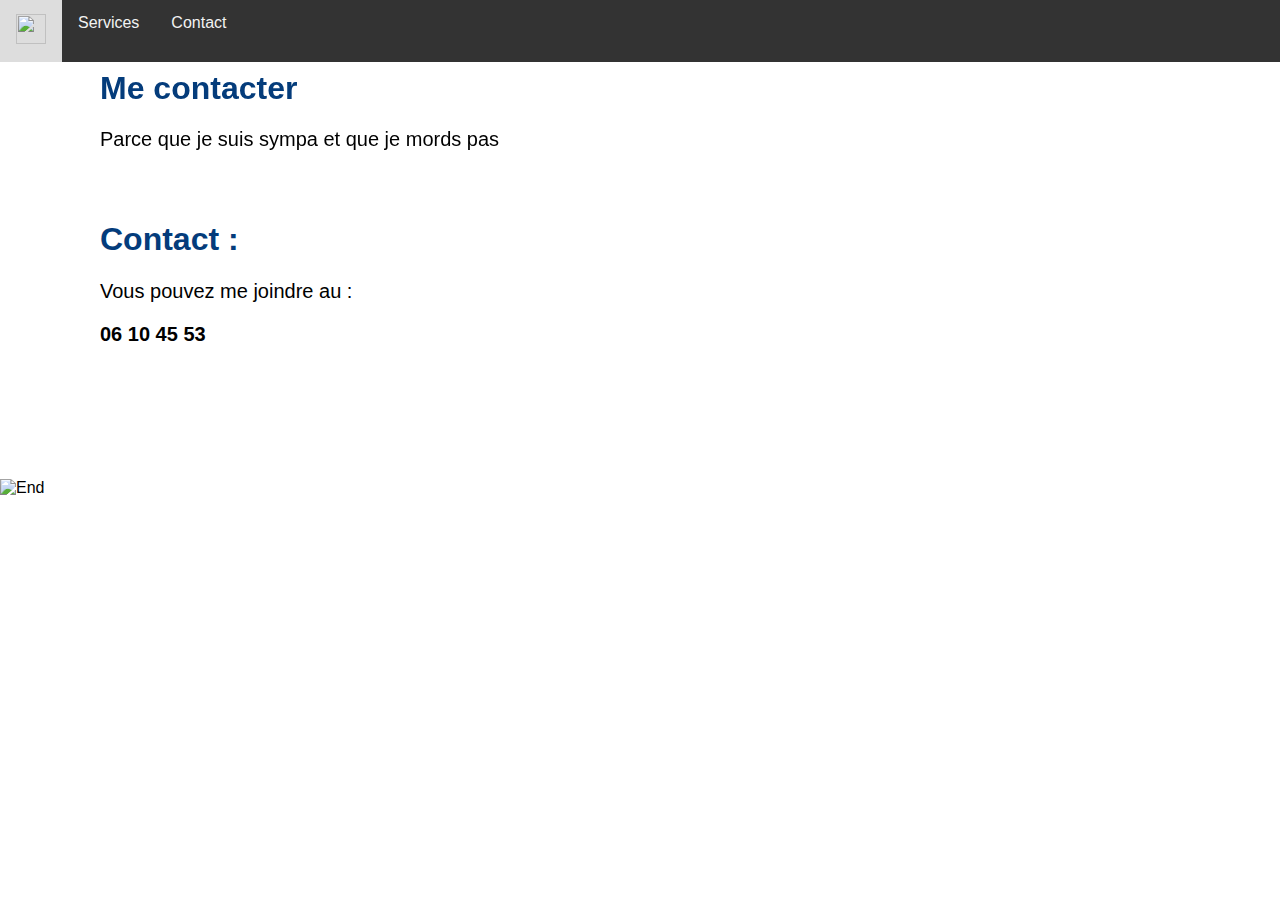
==== Contact.html @ b0d2e569 "url" ====
<!DOCTYPE html>
<html lang="en">
<head>
    <meta charset="UTF-8">
    <meta http-equiv="X-UA-Compatible" content="IE=edge">
    <meta name="viewport" content="width=device-width, initial-scale=1.0">
    <title>Bréhé Corporate</title>
    <link rel="stylesheet" href="index.css">
    <link rel="icon" href="favicon.ico" />
</head>
<body>
    <div class="navbar">
        <a href="index.html" alt="index"><img src="assets/img/home.svg" width="30" height="30"></a>
        <a href="Services.html">Services</a>
        <a href="Contact.html">Contact</a>
      </div>
      
      <div class="home-header-contact rellax" data-rellax-speed="-1.5">
        <h1 class="rellax" data-rellax-speed="3">Me contacter</h1>
        <p class="rellax" data-rellax-speed="3">Parce que je suis sympa et que je mords pas</p>
      </div>
      <div class="main">
        <h1>Contact : </h1>
        <p>Vous pouvez me joindre au :</p>
        <p><b>06 10 45 53</b></p>
      </div>
      <H2> </H2> 
      <img class="footer" src="assets/img/banner.png" alt="End">

      <script src="assets/js/rellax.min.js"></script>

      <script>
        // Accepts any class name
        var rellax = new Rellax('.rellax');
      </script>
</body>
</html>
---- index.css ----
html {
    font-family: 'Segoe UI', Tahoma, Geneva, Verdana, sans-serif;
}

body {
    margin: 0;  
}

.header {
    height: 200px;
    text-align: center;
    line-height: 200px;
    background: #faf2f3;
}

.navbar {
    overflow: hidden;
    background-color: #333;
    position: fixed;
    /* Set the navbar to fixed position */
    top: 0;
    left : 0;   
    width: 100%;
}

/* Links inside the navbar */
.navbar a {
    float: left;
    display: block;
    color: #f2f2f2;
    text-align: center;
    padding: 14px 16px;
    text-decoration: none;
}

/* Change background on mouse-over */
.navbar a:hover {
    background: #ddd;
    color: black;
}



.home-header {
    z-index: -2;
    height: 100vh;
    display: flex;
    flex-direction: column;
    justify-content: center;
    background: url('assets/img/buildings.jpg') no-repeat center;
    background-size: cover;
    margin-bottom: 3em;
    position: relative;
    
    
    font-size: xx-large;
}

.home-header:before {
    content: '';
    /* background: <ICI>; */
    opacity: 0.8;
    height: 100%;
    top: 0;
    left: 0;
    bottom: 0;
    right: 0;
    position: absolute;
}

.home-header > h1 {
    text-align: center;
    color: green;

}

/* ===============================*/
.main {
    margin-top: 0px;
    left : 0;
}

p {
    margin-left : 100px;   
    margin-top: 0px;
    margin-right: 100px;
    font-size: 20px;
}

img {
    width: 100%;
}

h1{
    color: #043c7b;
    margin-left:100px;
    margin-top: 70px;
}

ul {
    margin-left: 120px;
    font-size: 20px;
}

a {
    color: #043c7b;
    text-decoration: none;
}

a:hover {
    text-decoration: underline;
}

h2 {
    margin: 130px;
}

h3 {
    color: #0290c8;
    margin-left: 100px;
    margin-right: 100px;
    text-align: center;
    font-size: 40px;
}
.footer {
    position: relative;
    bottom: -3px;
}
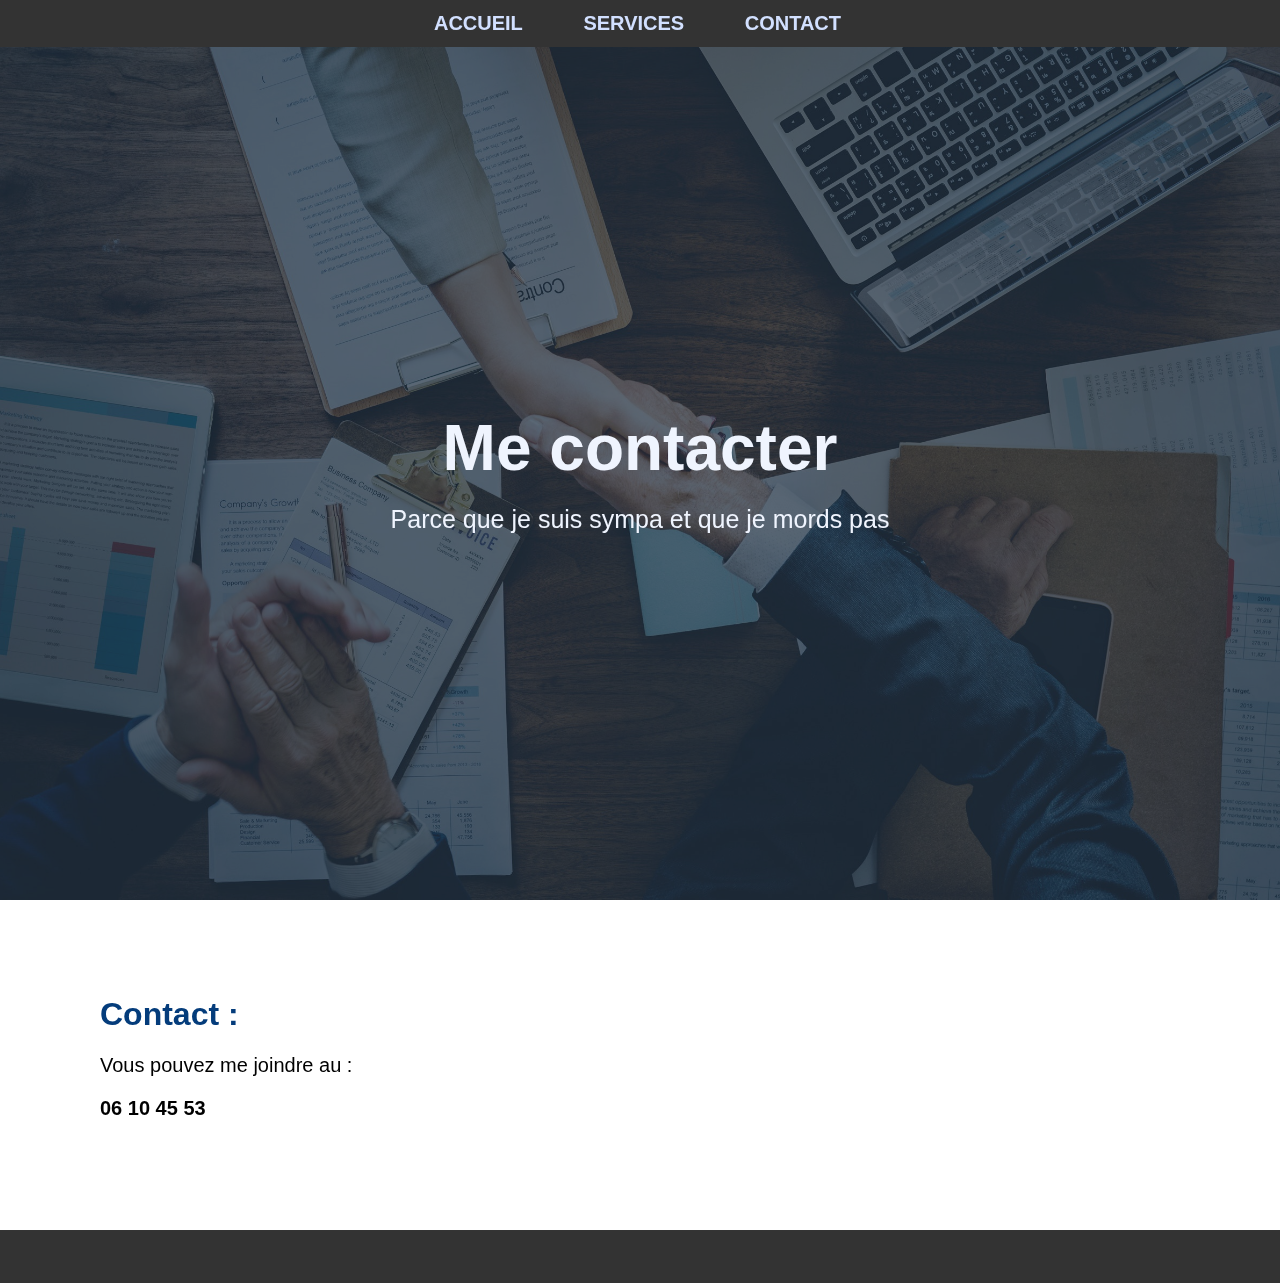
==== commit c71a8d79: "changement de navbar + changements image" ====
--- a/Contact.html
+++ b/Contact.html
@@ -1,37 +1,41 @@
 <!DOCTYPE html>
 <html lang="en">
-<head>
-    <meta charset="UTF-8">
-    <meta http-equiv="X-UA-Compatible" content="IE=edge">
-    <meta name="viewport" content="width=device-width, initial-scale=1.0">
+  <head>
+    <meta charset="UTF-8" />
+    <meta http-equiv="X-UA-Compatible" content="IE=edge" />
+    <meta name="viewport" content="width=device-width, initial-scale=1.0" />
     <title>Bréhé Corporate</title>
-    <link rel="stylesheet" href="index.css">
+    <link rel="stylesheet" href="index.css" />
     <link rel="icon" href="favicon.ico" />
-</head>
-<body>
-    <div class="navbar">
-        <a href="index.html" alt="index"><img src="assets/img/home.svg" width="30" height="30"></a>
-        <a href="Services.html">Services</a>
-        <a href="Contact.html">Contact</a>
-      </div>
-      
-      <div class="home-header-contact rellax" data-rellax-speed="-1.5">
-        <h1 class="rellax" data-rellax-speed="3">Me contacter</h1>
-        <p class="rellax" data-rellax-speed="3">Parce que je suis sympa et que je mords pas</p>
-      </div>
-      <div class="main">
-        <h1>Contact : </h1>
-        <p>Vous pouvez me joindre au :</p>
-        <p><b>06 10 45 53</b></p>
-      </div>
-      <H2> </H2> 
-      <img class="footer" src="assets/img/banner.png" alt="End">
+  </head>
+  <body>
+    <nav class="stroke">
+      <ul>
+        <li><a href="/">Accueil</a></li>
+        <li><a href="Services.html">Services</a></li>
+        <li><a href="Contact.html">Contact</a></li>
+      </ul>
+    </nav>
 
-      <script src="assets/js/rellax.min.js"></script>
+    <div class="home-header-contact rellax" data-rellax-speed="-1.5">
+      <h1 class="rellax" data-rellax-speed="3">Me contacter</h1>
+      <p class="rellax" data-rellax-speed="3">
+        Parce que je suis sympa et que je mords pas
+      </p>
+    </div>
+    <div class="main">
+      <h1>Contact :</h1>
+      <p>Vous pouvez me joindre au :</p>
+      <p><b>06 10 45 53</b></p>
+    </div>
+    <h2></h2>
+    <img class="footer" src="assets/img/banner_2.png" alt="End" />
 
-      <script>
-        // Accepts any class name
-        var rellax = new Rellax('.rellax');
-      </script>
-</body>
-</html>+    <script src="assets/js/rellax.min.js"></script>
+
+    <script>
+      // Accepts any class name
+      var rellax = new Rellax(".rellax");
+    </script>
+  </body>
+</html>
--- a/index.css
+++ b/index.css
@@ -1,128 +1,274 @@
 html {
-    font-family: 'Segoe UI', Tahoma, Geneva, Verdana, sans-serif;
-}
-
-body {
-    margin: 0;  
-}
-
-.header {
+    font-family: "Segoe UI", Tahoma, Geneva, Verdana, sans-serif;
+  }
+  
+  body {
+    margin: 0;
+  }
+  
+  .header {
     height: 200px;
     text-align: center;
     line-height: 200px;
     background: #faf2f3;
-}
-
-.navbar {
-    overflow: hidden;
-    background-color: #333;
-    position: fixed;
-    /* Set the navbar to fixed position */
-    top: 0;
-    left : 0;   
-    width: 100%;
-}
-
-/* Links inside the navbar */
-.navbar a {
-    float: left;
-    display: block;
-    color: #f2f2f2;
-    text-align: center;
-    padding: 14px 16px;
-    text-decoration: none;
-}
-
-/* Change background on mouse-over */
-.navbar a:hover {
-    background: #ddd;
-    color: black;
-}
-
-
-
-.home-header {
+  }
+  
+  .home-header {
     z-index: -2;
     height: 100vh;
     display: flex;
     flex-direction: column;
     justify-content: center;
-    background: url('assets/img/buildings.jpg') no-repeat center;
+    background: url("assets/img/buildings.jpg") no-repeat center;
     background-size: cover;
     margin-bottom: 3em;
     position: relative;
-    
-    
+  
     font-size: xx-large;
-}
-
-.home-header:before {
-    content: '';
+  }
+  
+  .home-header:before {
+    content: "";
     /* background: <ICI>; */
-    opacity: 0.8;
+    opacity: 0.7;
+    background-color: #223346;
     height: 100%;
     top: 0;
     left: 0;
     bottom: 0;
     right: 0;
     position: absolute;
-}
-
-.home-header > h1 {
-    text-align: center;
-    color: green;
-
-}
-
-/* ===============================*/
-.main {
+  }
+  
+  .home-header > h1 {
+    text-align: center;
+    color: rgb(239, 244, 254);
+    margin-left: 0px;
+    margin-bottom: 0px;
+  }
+  .home-header > p {
+    text-align: center;
+    color: rgb(239, 244, 254);
+    font-size: 25px;
+    margin-top: 20px;
+  }
+  
+  .home-header-contact {
+    z-index: -2;
+    height: 100vh;
+    display: flex;
+    flex-direction: column;
+    justify-content: center;
+    background: url("assets/img/accord.jpg") no-repeat center;
+    background-size: cover;
+    margin-bottom: 3em;
+    position: relative;
+  
+    font-size: xx-large;
+  }
+  
+  .home-header-contact:before {
+    content: "";
+    /* background: <ICI>; */
+    opacity: 0.7;
+    background-color: #223346;
+    height: 100%;
+    top: 0;
+    left: 0;
+    bottom: 0;
+    right: 0;
+    position: absolute;
+  }
+  
+  .home-header-contact > h1 {
+    text-align: center;
+    color: rgb(239, 244, 254);
+    margin-left: 0px;
+    margin-bottom: 0px;
+  }
+  .home-header-contact > p {
+    text-align: center;
+    color: rgb(239, 244, 254);
+    font-size: 25px;
+    margin-top: 20px;
+  }
+  
+  .home-header-services {
+    z-index: -2;
+    height: 100vh;
+    display: flex;
+    flex-direction: column;
+    justify-content: center;
+    background: url("assets/img/datacenter.jpg") no-repeat center;
+    background-size: cover;
+    margin-bottom: 3em;
+    position: relative;
+  
+    font-size: xx-large;
+  }
+  
+  .home-header-services:before {
+    content: "";
+    /* background: <ICI>; */
+    opacity: 0.7;
+    background-color: #223346;
+    height: 100%;
+    top: 0;
+    left: 0;
+    bottom: 0;
+    right: 0;
+    position: absolute;
+  }
+  
+  .home-header-services > h1 {
+    text-align: center;
+    color: rgb(239, 244, 254);
+    margin-left: 0px;
+    margin-bottom: 0px;
+  }
+  .home-header-services > p {
+    text-align: center;
+    color: rgb(239, 244, 254);
+    font-size: 25px;
+    margin-top: 20px;
+  }
+  
+  /* ===============================*/
+  .main {
     margin-top: 0px;
-    left : 0;
-}
-
-p {
-    margin-left : 100px;   
+    left: 0;
+  }
+  
+  p {
+    margin-left: 100px;
     margin-top: 0px;
     margin-right: 100px;
     font-size: 20px;
-}
-
-img {
-    width: 100%;
-}
-
-h1{
+  }
+  
+  img {
+    width: 100%;
+  }
+  
+  h1 {
     color: #043c7b;
-    margin-left:100px;
+    margin-left: 100px;
     margin-top: 70px;
-}
-
-ul {
+  }
+  
+  ul {
     margin-left: 120px;
     font-size: 20px;
-}
-
-a {
+  }
+  
+  a {
     color: #043c7b;
     text-decoration: none;
-}
-
-a:hover {
+  }
+  
+  a:hover {
     text-decoration: underline;
-}
-
-h2 {
-    margin: 130px;
-}
-
-h3 {
+  }
+  
+  h2 {
+    margin: 100px;
+  }
+  
+  h3 {
     color: #0290c8;
     margin-left: 100px;
     margin-right: 100px;
     text-align: center;
     font-size: 40px;
-}
-.footer {
-    position: relative;
-    bottom: -3px;
-}
+  }
+  .footer {
+    position: relative;
+    bottom: -10px;
+    width: 100%;
+  }
+  
+  /* NAVIGATION */
+  nav {
+    width: 100%;
+    margin: 0 auto;
+    background: #333;
+    padding: 10px 0;
+    position: fixed;
+  }
+  nav ul {
+    list-style: none;
+    text-align: center;
+    padding: 0px;
+    margin: 0px;
+  }
+  nav ul li {
+    display: inline-block;
+  }
+  
+  nav ul li a {
+    display: block;
+    font-size: 20px;
+    padding-left: 15px;
+    padding-right: 20px;
+    padding-top: 2px;
+    padding-bottom: 2px;
+    text-decoration: none;
+    color: #d2e0ff;
+    font-weight: 600;
+    text-transform: uppercase;
+    margin: 0 10px;
+  }
+  nav ul li a,
+  nav ul li a:after,
+  nav ul li a:before {
+    transition: all 0.5s;
+  }
+  nav ul li a:hover {
+    color: white;
+    text-decoration: none;
+  }
+  
+  /* stroke */
+  nav.stroke ul li a,
+  nav.fill ul li a {
+    position: relative;
+  }
+  nav.stroke ul li a:after,
+  nav.fill ul li a:after {
+    position: absolute;
+    bottom: 0;
+    left: 0;
+    right: 0;
+    margin: auto;
+    width: 0%;
+    content: ".";
+    color: transparent;
+    background: white;
+    height: 1px;
+  }
+  nav.stroke ul li a:hover:after {
+    width: 100%;
+  }
+  
+  nav.fill ul li a {
+    transition: all 2s;
+  }
+  
+  nav.fill ul li a:after {
+    text-align: left;
+    content: ".";
+    margin: 0;
+    opacity: 0;
+  }
+  nav.fill ul li a:hover {
+    color: #333;
+    z-index: 1;
+  }
+  nav.fill ul li a:hover:after {
+    z-index: -10;
+    animation: fill 1s forwards;
+    -webkit-animation: fill 1s forwards;
+    -moz-animation: fill 1s forwards;
+    opacity: 1;
+  }
+  